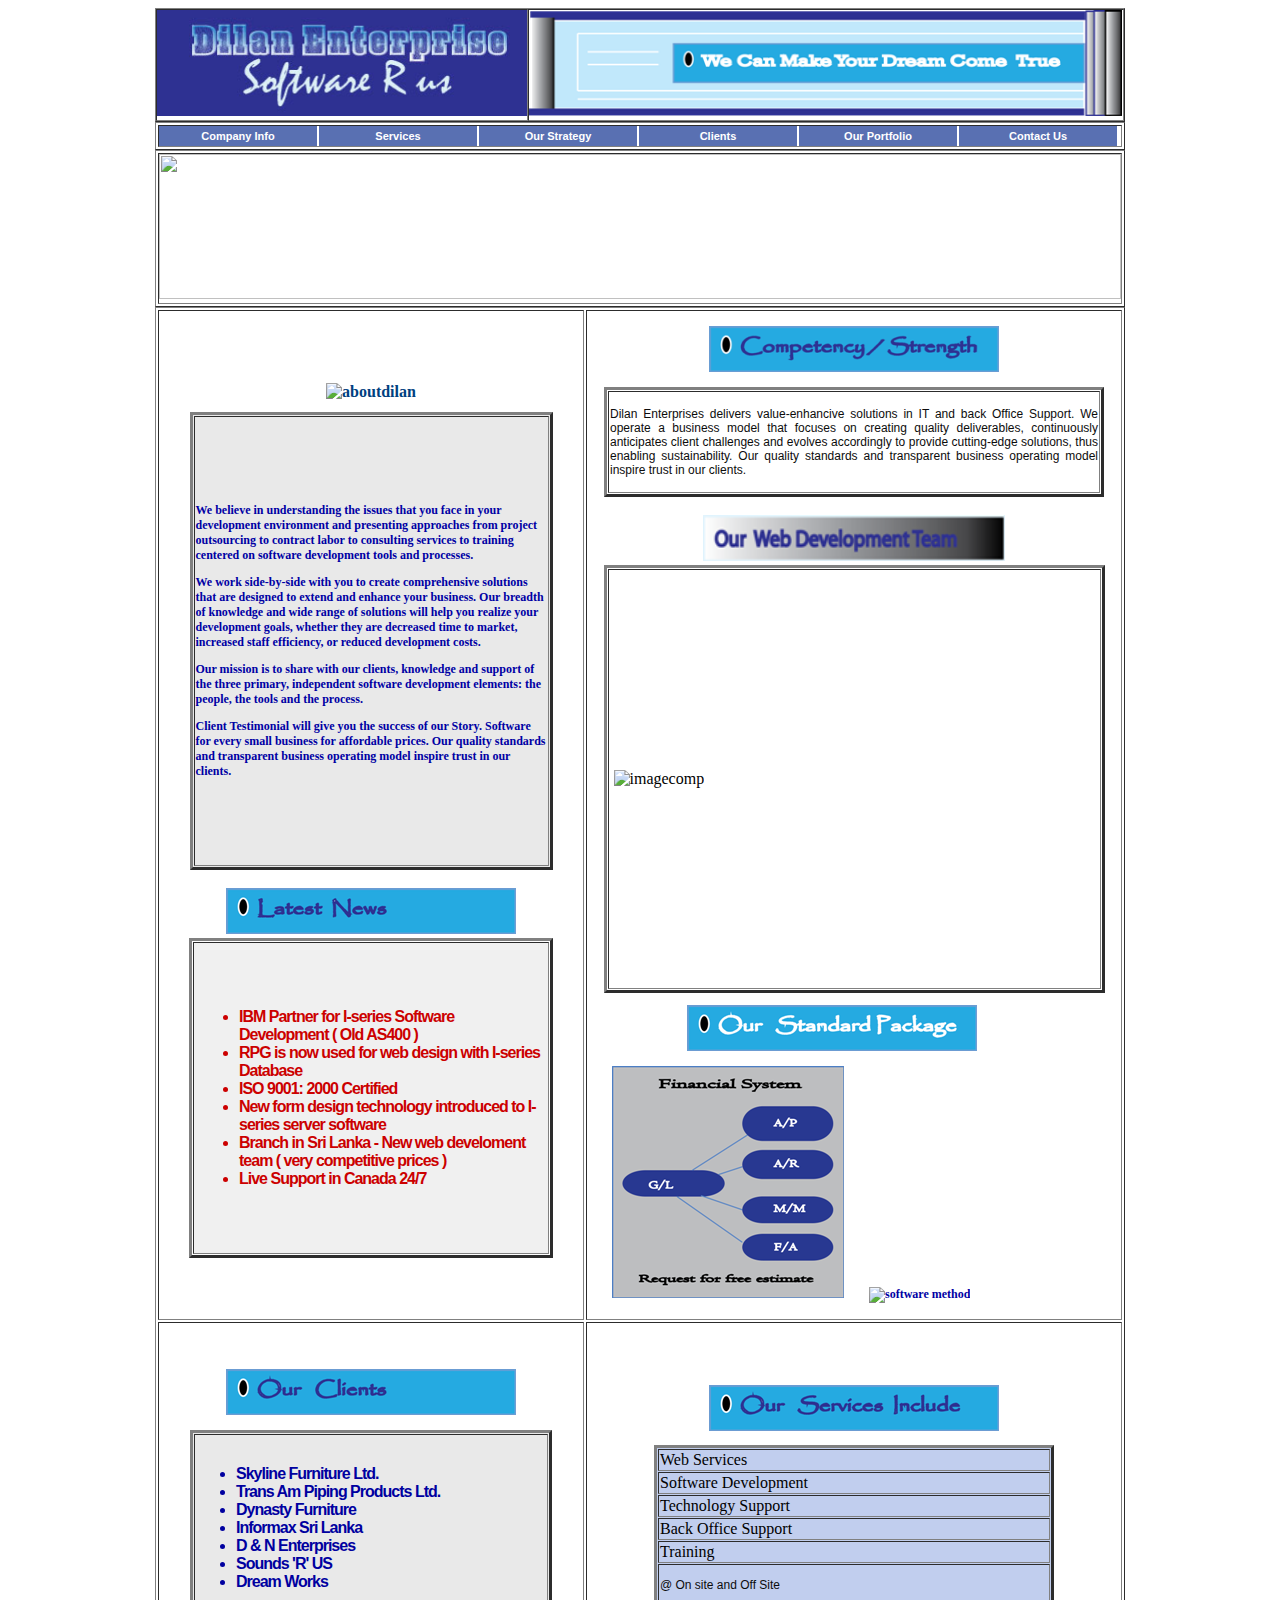
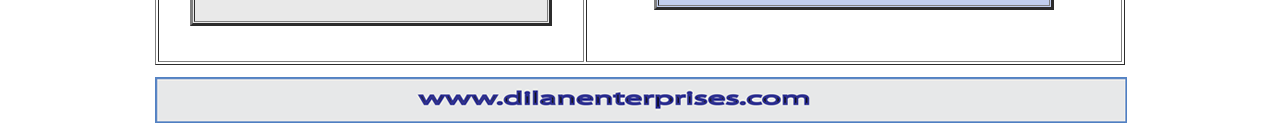
==== index.html @ 48dad783 "Update index.html" ====
<!DOCTYPE HTML>

<HTML>
<!--Created By : Natasha Gunaratne-->
<!--Created For: CMN352 Class - SAIT-->
<!--Created Purpose : Dilan Enterprises Home Page -->
<!--Function :  This is the Home page of Dilan Enterprises website -->
<!--         :  Dropdown Menu created to access different pages -->

<HEAD>
<TITLE>Welcome to Dilan Enterprise - Software 'R' Us </TITLE>
<link rel="stylesheet" type="text/css" href="css/styles.css">

<script type="text/javascript">
<!--
var timeout         = 500;
var closetimer		= 0;
var ddmenuitem      = 0;

// open hidden layer
function mopen(id)
{	
	// cancel close timer
	mcancelclosetime();

	// close old layer
	if(ddmenuitem) ddmenuitem.style.visibility = 'hidden';

	// get new layer and show it
	ddmenuitem = document.getElementById(id);
	ddmenuitem.style.visibility = 'visible';

}
// close showed layer
function mclose()
{
	if(ddmenuitem) ddmenuitem.style.visibility = 'hidden';
}

// go close timer
function mclosetime()
{
	closetimer = window.setTimeout(mclose, timeout);
}

// cancel close timer
function mcancelclosetime()
{
	if(closetimer)
	{
		window.clearTimeout(closetimer);
		closetimer = null;
	}
}

// close layer when click-out
document.onclick = mclose; 
// -->
</script>
</HEAD>
<BODY>
<div id="content">
<table width="970" border="1" cellspacing="0" cellpadding=" ">
  <tr valign="top"> 
    <td width="370" height="106">
      <img src="globalimages/dilan_logo.jpg" width="370" height="106" alt="Banner Picture for Website">	</td>
      <td width="591" height="106">
      <img src="globalimages/topbannerdilan.png" width="593" height="106" alt="Banner Picture for Website">	</td>
  </tr>
</table>
<table width="970" border="1" cellpadding=" ">
  <tr><td>
   <ul id="sddm">
    
    
    <li><a href="#" 
        onmouseover="mopen('m1')" 
        onmouseout="mclosetime()">Company Info</a>
        <div id="m1" 
            onmouseover="mcancelclosetime()" 
            onmouseout="mclosetime()">
        <a href="overview.html">Overview</a>
         <a href="expertise.html">Expertise</a>
        </div>
    </li>
    <li><a href="#" 
        onmouseover="mopen('m2')" 
        onmouseout="mclosetime()">Services</a>
        <div id="m2" 
            onmouseover="mcancelclosetime()" 
            onmouseout="mclosetime()">
        <a href="webservices.html">Web Design</a>
        <a href="as400services.html">I-Series Software</a>
        <a href="b2bservices.html">B2B Services</a>
        
        </div>
     </li>
     
     <li><a href="#" 
        onmouseover="mopen('m3')" 
        onmouseout="mclosetime()">Our Strategy</a>
        <div id="m3" 
            onmouseover="mcancelclosetime()" 
            onmouseout="mclosetime()">
        <a href="process.html">Process methodology</a>
        <a href="quality.html">Quality Assuarance</a>
       
        </div>
     </li>
     
        
    <li><a href="clients.html">Clients</a></li>
    <li><a href="portfolio.html">Our Portfolio</a></li>
    <li><a href="contact.html">Contact Us</a></li>
   	</ul>
    <div style="clear:both"></div>
  
  </td></tr>
</table>

<table width="970" height="100" border="1" cellpadding=" ">
    <td>
  <img src="globalimages/secondleveledited.png" alt="" name="logo" width="962" height="145"></td>
</table>
<table width="970" height="1358" border="1" cellpadding=" ">
  <tr>
  
  	<td width="424" height="800">
	
         <h1 class="style1"> <img src="globalimages/companyheadshort.png" alt="aboutdilan" name="keypoint2" width="407" height="69" align="top"></h1>
			
<table width="363" height="454" border="3" align="center" cellpadding="1" cellspacing="1"  bgcolor="#E9E9E9" >
	 		  <tr>
	 		    <td width="347" height="446"><h3 align="justify">We believe in understanding the issues that you face in your development environment and presenting approaches from project outsourcing to contract labor to consulting services to training centered on software development tools and processes. </h3>
                <h3 align="justify"> We work side-by-side with you to create comprehensive solutions that are designed to extend and enhance your business. Our breadth of knowledge and wide range of solutions will help you realize your development goals, whether they are decreased time to market, increased staff efficiency, or reduced development costs.</h3>
	 		     
 		        <h3 align="justify">Our mission is to share with our clients, knowledge and support of the three primary, independent software development elements: the people, the tools and the process.</h3>	 
                <h3 align="justify">Client Testimonial will give you the success of our Story. Software for every small business for affordable prices.   Our quality standards and transparent business operating model inspire trust in  our clients. </h3>
                </td>
 		      </tr>
	  </table>
	  <table width="364" height="310" border="3" align="center" cellpadding="5" cellspacing="1">
<caption>
	 		    
	    
              <br>
              <img name="keypoint3" src="globalimages/pointform2.png" width="290" height="46" alt="Latest news">
	 		  <br>
	 		 
</caption>
	 		  <tr>
	 		    <td width="344" height="300" bgcolor="#F0F0F0"><ul>
	 		      <li class="epac">IBM Partner for I-series Software Development ( Old AS400 )</li>
	 		      <li class="epac">RPG is now used for web design with I-series Database</li>
	 		      <li class="epac">ISO 9001: 2000 Certified</li>
	 		      <li class="epac">New form design technology introduced to  I-series server software</li>
	 		      <li class="epac">Branch in Sri Lanka - New web develoment team ( very competitive prices )</li>
	 		      <li class="epac">Live Support in Canada 24/7</li>
 		        </ul></td>
 		      </tr>
	  </table>
      
   </td>
    
    <td width="534">
	
         <h1 class="style1"><img name="keypoint2" src="globalimages/pointform.png" width="290" height="46" alt="company strength"></h1>
			
<table width="500" height="110" border="3" align="center" cellpadding="1" cellspacing="1" bgcolor="#FFFFFF">
	 		  <tr>
	 		    <td><p align="justify">Dilan Enterprises delivers value-enhancive solutions in IT  and back Office Support. We operate a business model that focuses on creating  quality deliverables, continuously anticipates client challenges and evolves  accordingly to provide cutting-edge solutions, thus enabling sustainability.  Our quality standards and transparent business operating model inspire trust in  our clients.</p></td>
 		      </tr>
	  </table>
	  <table width="501" height="416" border="3" align="center" cellpadding="5" cellspacing="1">
<caption>
	 		    <br>
	          <img name="keypoint3" src="globalimages/webteam.png" width="302" height="46" alt="web develoment team">
	    </caption>
	 		  <tr>
	 		    <td width="536" height="408"><img src="globalimages/team.jpg" width="479" height="374" alt="imagecomp"></td>
        </tr>
	  </table>
	  <p align="justify" class="padding  style11"><img src="globalimages/pointform5.png" alt="Standard Package" name="pinpoint" width="290" height="46" hspace="100"></p>
<h3 align="center"><img src="globalimages/standardpackage2.png" alt="financial package" name="ourmodel" width="232" height="232" hspace="25"><img src="images/standardpackage.png" alt="software method" name="ourmodel" width="232" height="232"></h3>
	  

  </tr>
  
<tr>
  
  	<td width="424" height="335">
	
         <h1 class="style1"> <img name="keypoint2" src="globalimages/pointform4.png" width="290" height="46" alt="our clients"></h1>
			
	 		<table width="362" height="196" border="3" align="center" cellpadding="1" cellspacing="1" bgcolor="#E9E9E9">
	 		  <tr>
	 		    <td width="350" height="136"><ul>
	 		      <li class="epac2">Skyline Furniture Ltd. </li>
	 		      <li class="epac2">Trans Am Piping Products Ltd.</li>
	 		      <li class="epac2">Dynasty Furniture</li>
	 		      <li class="epac2">Informax Sri Lanka</li>
	 		      <li class="epac2">D &amp; N Enterprises</li>
	 		      <li class="epac2">Sounds 'R' US</li>
	 		      <li class="epac2">Dream Works</li>
	 		      </ul></td>
 		      </tr>
	 		  
	  </table>
	  
    </td>

    <td width="534">
	
<h1 class="style1"> <img name="keypoint2" src="globalimages/pointform3.png" width="290" height="46" alt="Our Service"></h1>
			
	 		<table width="400" height="150" border="3" align="center" cellpadding="1" cellspacing="1" bgcolor="#C1CEEE">
	 		  <tr>
	 		    <td>Web Services</td>
 		      </tr>
	 		  <tr>
	 		    <td>Software Development</td>
 		      </tr>
	 		  <tr>
	 		    <td>Technology Support</td>
 		      </tr>
	 		  <tr>
	 		    <td>Back Office Support</td>
 		      </tr>
	 		  <tr>
	 		    <td>Training</td>
 		      </tr>
	 		  <tr>
	 		    <td width="388"><p align="justify">@ On site and Off Site </p></td>
 		      </tr>
	  </table>
	  
    </td>
    
       
  </tr>  
  
</table>



<p>	<img src="globalimages/bottom.png" width="972" height="46" alt="Page Bottom Indication"></p>
</div>
</BODY>
</HTML>
---- css/styles.css ----
body {
  background-color:#FFFFFF;
  background-image: url('../images/vertical_gradient.jpg');
  background-repeat:repeat-x;
}

h1
	{
	color:#004080;
	text-align:center;
	font-size:16px;
	}
h2
	{
	color:#3272C0;
	text-align:justify;
	font-size: 14px;
	}
h3
	{
	color:#0000A4;
	text-align:left;
	font-size: 12px;
	}

h4
	{
	color:#C1CEEE;
	text-align:left;
	font-size: 10px;
	}
p 
  {  
  font-family:Arial, Helvetica, sans-serif ; 
  font-size: 12px; 
  font-style: normal; 
  line-height: 14px; 
  font-weight: normal; 
  color:#0C0C0C; 
  text-decoration: none; 
  }


p.style1 {color:#309;
font-size:14px;
font-family:Arial, Helvetica, sans-serif}

p.style12 {color:#309;
font-size:12px;
font-family:Arial, Helvetica, sans-serif}

p.style13 {color:#309;
font-size:10px;
font-family:Arial, Helvetica, sans-serif}

.epac {
	font-family: Arial, Helvetica, sans-serif;
	font-size: 16px;
	font-style: normal;
	font-weight: bold;
	color: #CC0000;
	text-decoration: none;
	letter-spacing: -1px;
	text-align: left;
  }

.epac2 {
	font-family: Arial, Helvetica, sans-serif;
	font-size: 16px;
	font-style: normal;
	font-weight: bold;
	color:#0000A0;
	text-decoration: none;
	letter-spacing: -1px;
	text-align: left;
  }	

#content {
  width: 970px ;
  margin-left: auto ;
  margin-right: auto ;
}

#sddm
{	margin: 0;
	padding: 0;
	z-index: 30}

#sddm li
{	margin: 0;
	padding: 0;
	list-style: none;
	float: left;
	font: bold 11px arial}

#sddm li a
{	display: block;
	margin: 0 2px 0 0;
	padding: 4px 10px;
	width: 138px;
	background: #5970B2;
	color: #FFF;
	text-align: center;
	text-decoration: none}

#sddm li a:hover
{	background: #49A3FF}

#sddm div
{	position: absolute;
	visibility: hidden;
	margin: 0;
	padding: 0;
	background: #EAEBD8;
	border: 1px solid #5970B2}

	#sddm div a
	{	position: relative;
		display: block;
		margin: 0;
		padding: 5px 10px;
		width: auto;
		white-space: nowrap;
		text-align: left;
		text-decoration: none;
		background: #EAEBD8;
		color: #2875DE;
		font: 11px arial}

	#sddm div a:hover
	{	background: #49A3FF;
		color: #FFF}
	 	 

a:link {color:#FF0000;}    /* unvisited link */
a:visited {color:#00FF00;} /* visited link */
a:hover {color:#FF00FF;}   /* mouse over link */
a:active {color:#0000FF;}  /* selected link */
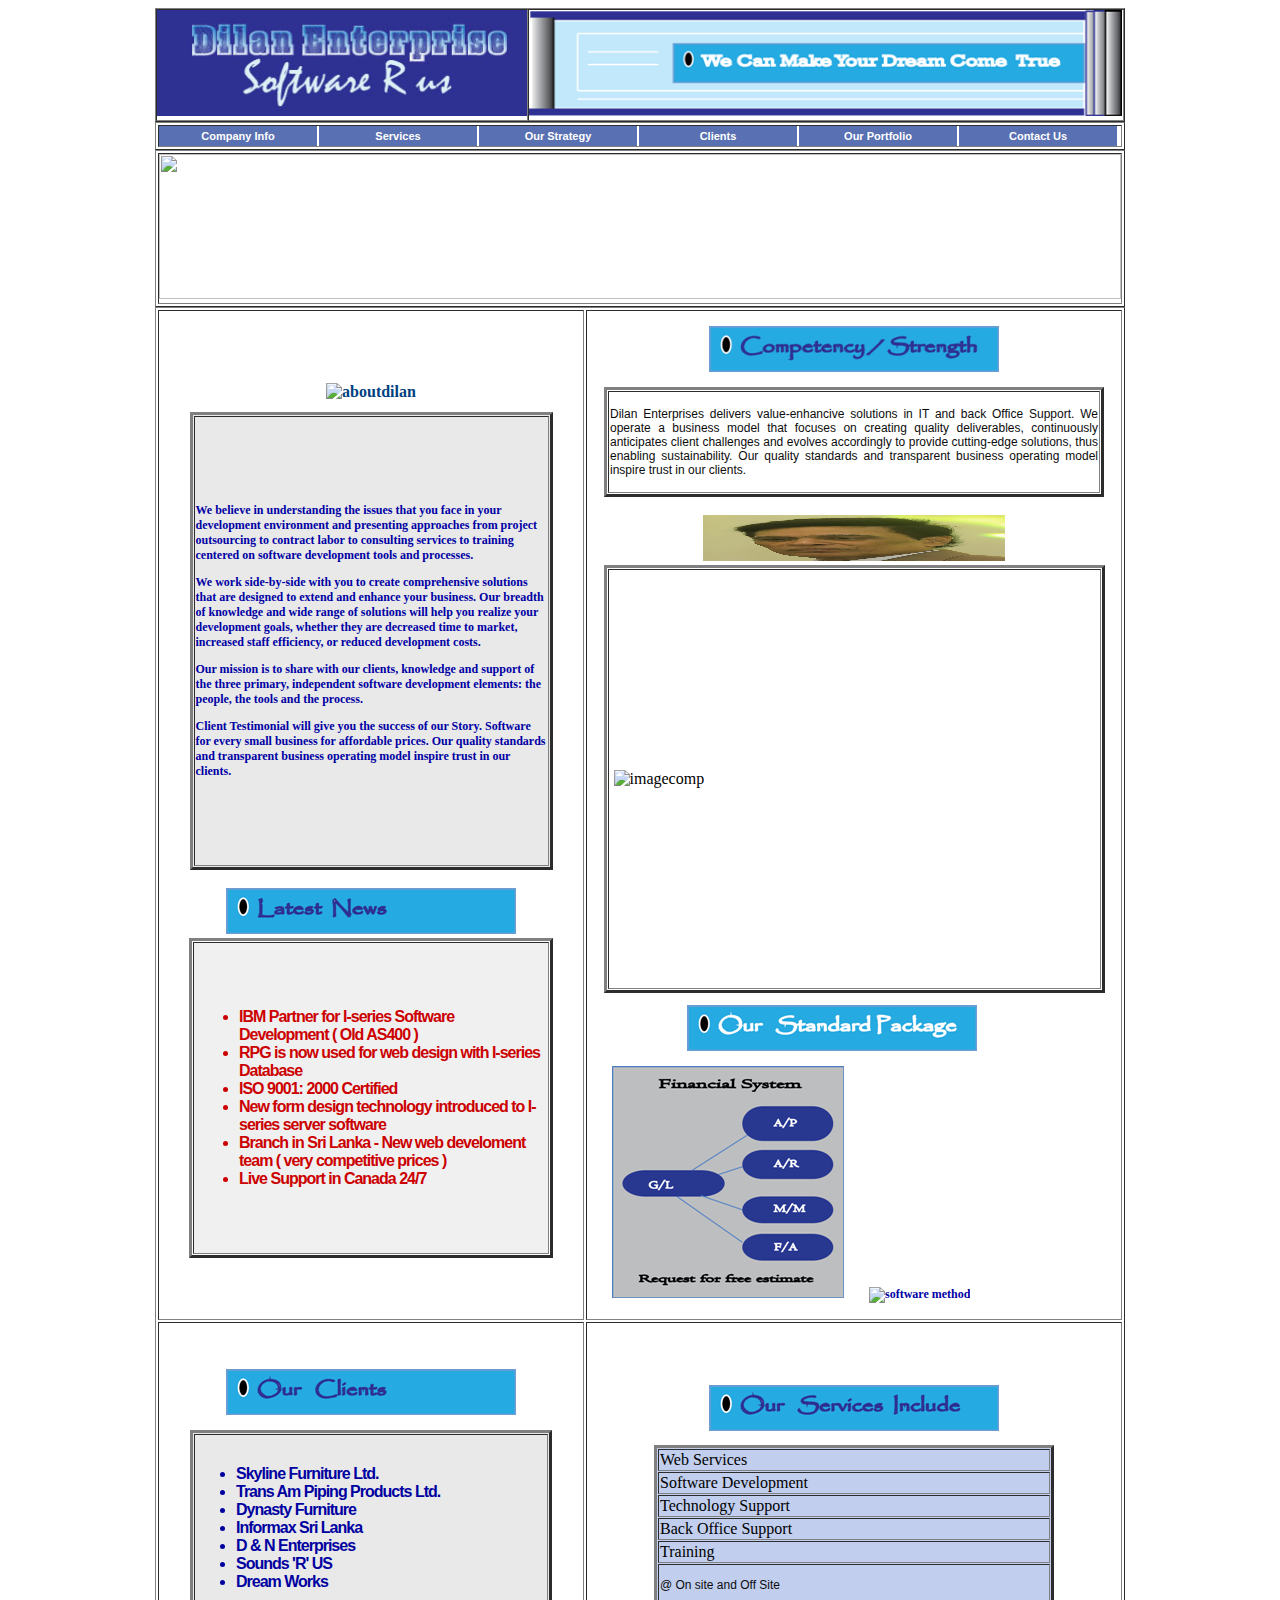
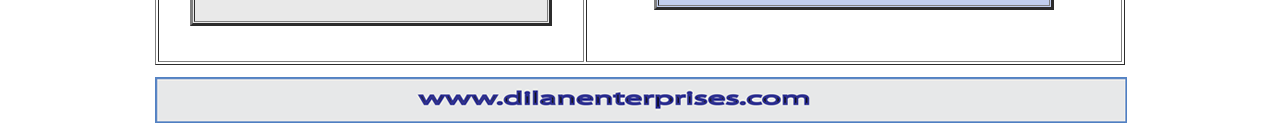
==== commit 45c11543: "Update index.html" ====
--- a/index.html
+++ b/index.html
@@ -174,7 +174,7 @@
 	  <table width="501" height="416" border="3" align="center" cellpadding="5" cellspacing="1">
 <caption>
 	 		    <br>
-	          <img name="keypoint3" src="globalimages/webteam.png" width="302" height="46" alt="web develoment team">
+	          <img name="keypoint3" src="globalimages/webteam1.jpg" width="302" height="46" alt="web develoment team">
 	    </caption>
 	 		  <tr>
 	 		    <td width="536" height="408"><img src="globalimages/team.jpg" width="479" height="374" alt="imagecomp"></td>
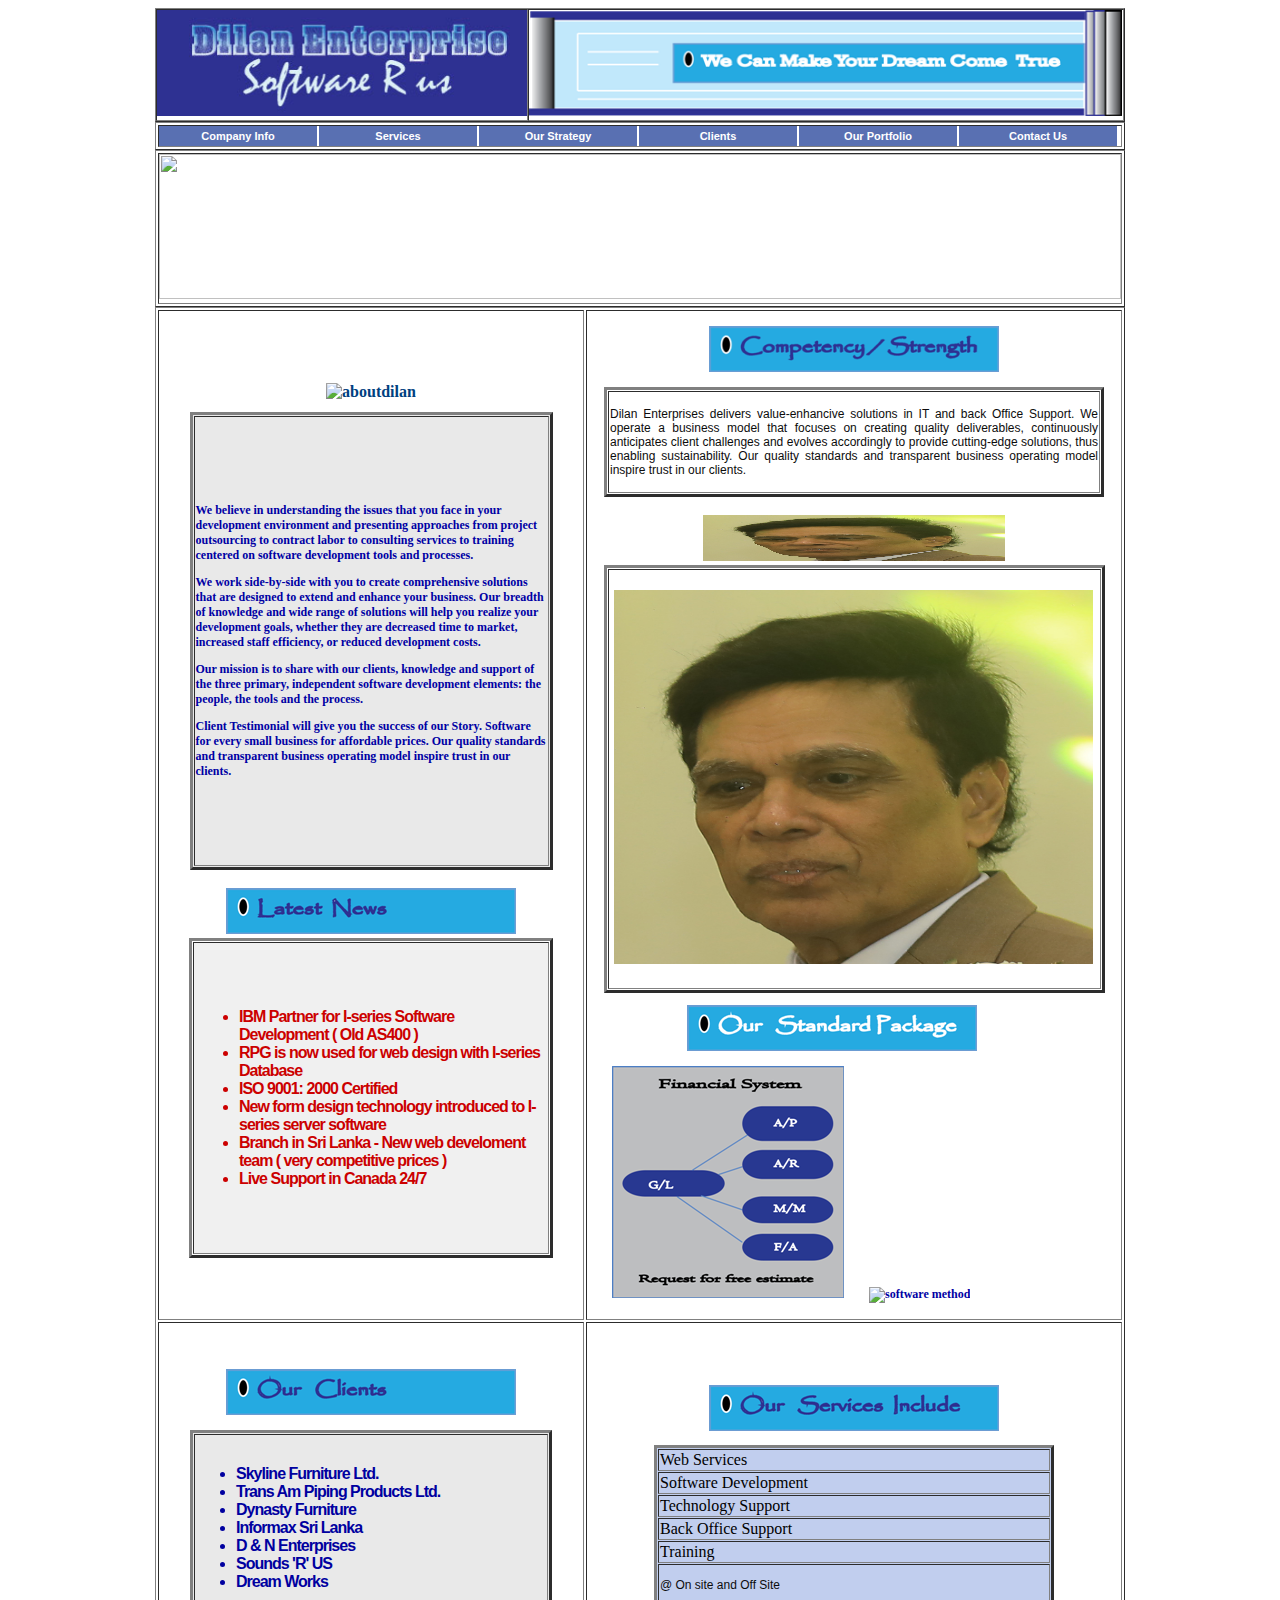
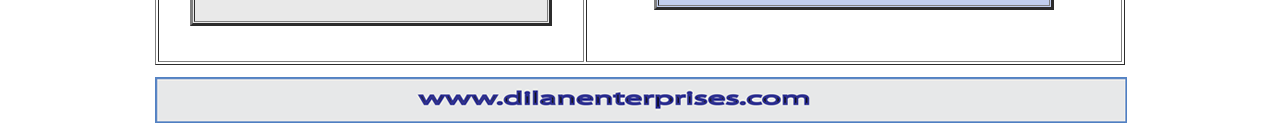
==== commit 8675c9d8: "Update index.html" ====
--- a/index.html
+++ b/index.html
@@ -177,7 +177,7 @@
 	          <img name="keypoint3" src="globalimages/webteam1.jpg" width="302" height="46" alt="web develoment team">
 	    </caption>
 	 		  <tr>
-	 		    <td width="536" height="408"><img src="globalimages/team.jpg" width="479" height="374" alt="imagecomp"></td>
+	 		    <td width="536" height="408"><img src="globalimages/webteam1.jpg" width="479" height="374" alt="imagecomp"></td>
         </tr>
 	  </table>
 	  <p align="justify" class="padding  style11"><img src="globalimages/pointform5.png" alt="Standard Package" name="pinpoint" width="290" height="46" hspace="100"></p>
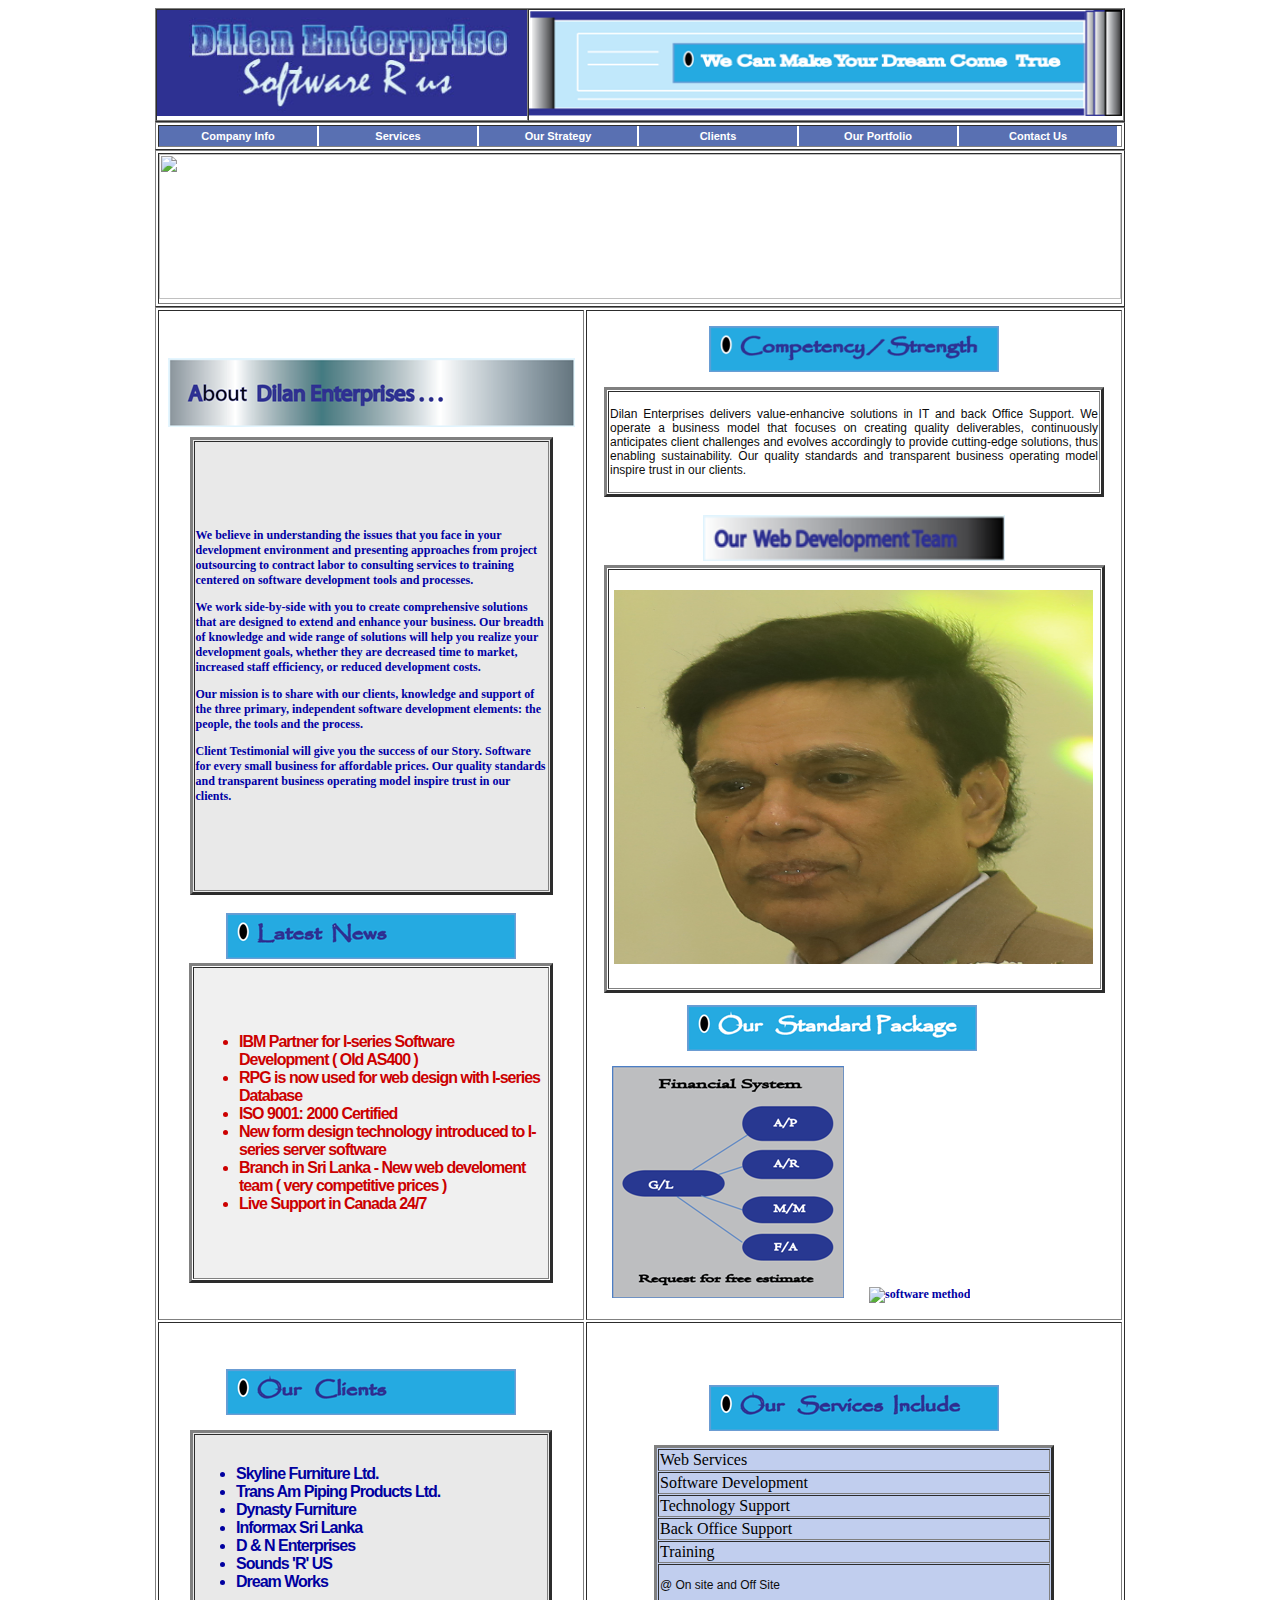
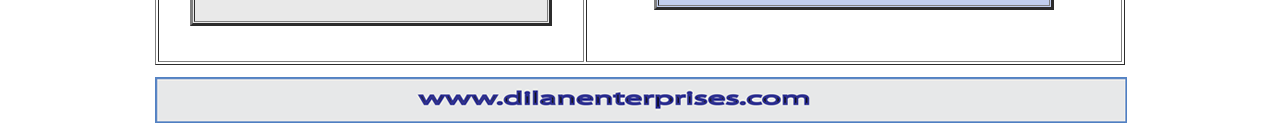
==== commit 50901e0f: "Update index.html" ====
--- a/index.html
+++ b/index.html
@@ -174,7 +174,7 @@
 	  <table width="501" height="416" border="3" align="center" cellpadding="5" cellspacing="1">
 <caption>
 	 		    <br>
-	          <img name="keypoint3" src="globalimages/webteam1.jpg" width="302" height="46" alt="web develoment team">
+	          <img name="keypoint3" src="globalimages/webteam.png" width="302" height="46" alt="web develoment team">
 	    </caption>
 	 		  <tr>
 	 		    <td width="536" height="408"><img src="globalimages/webteam1.jpg" width="479" height="374" alt="imagecomp"></td>
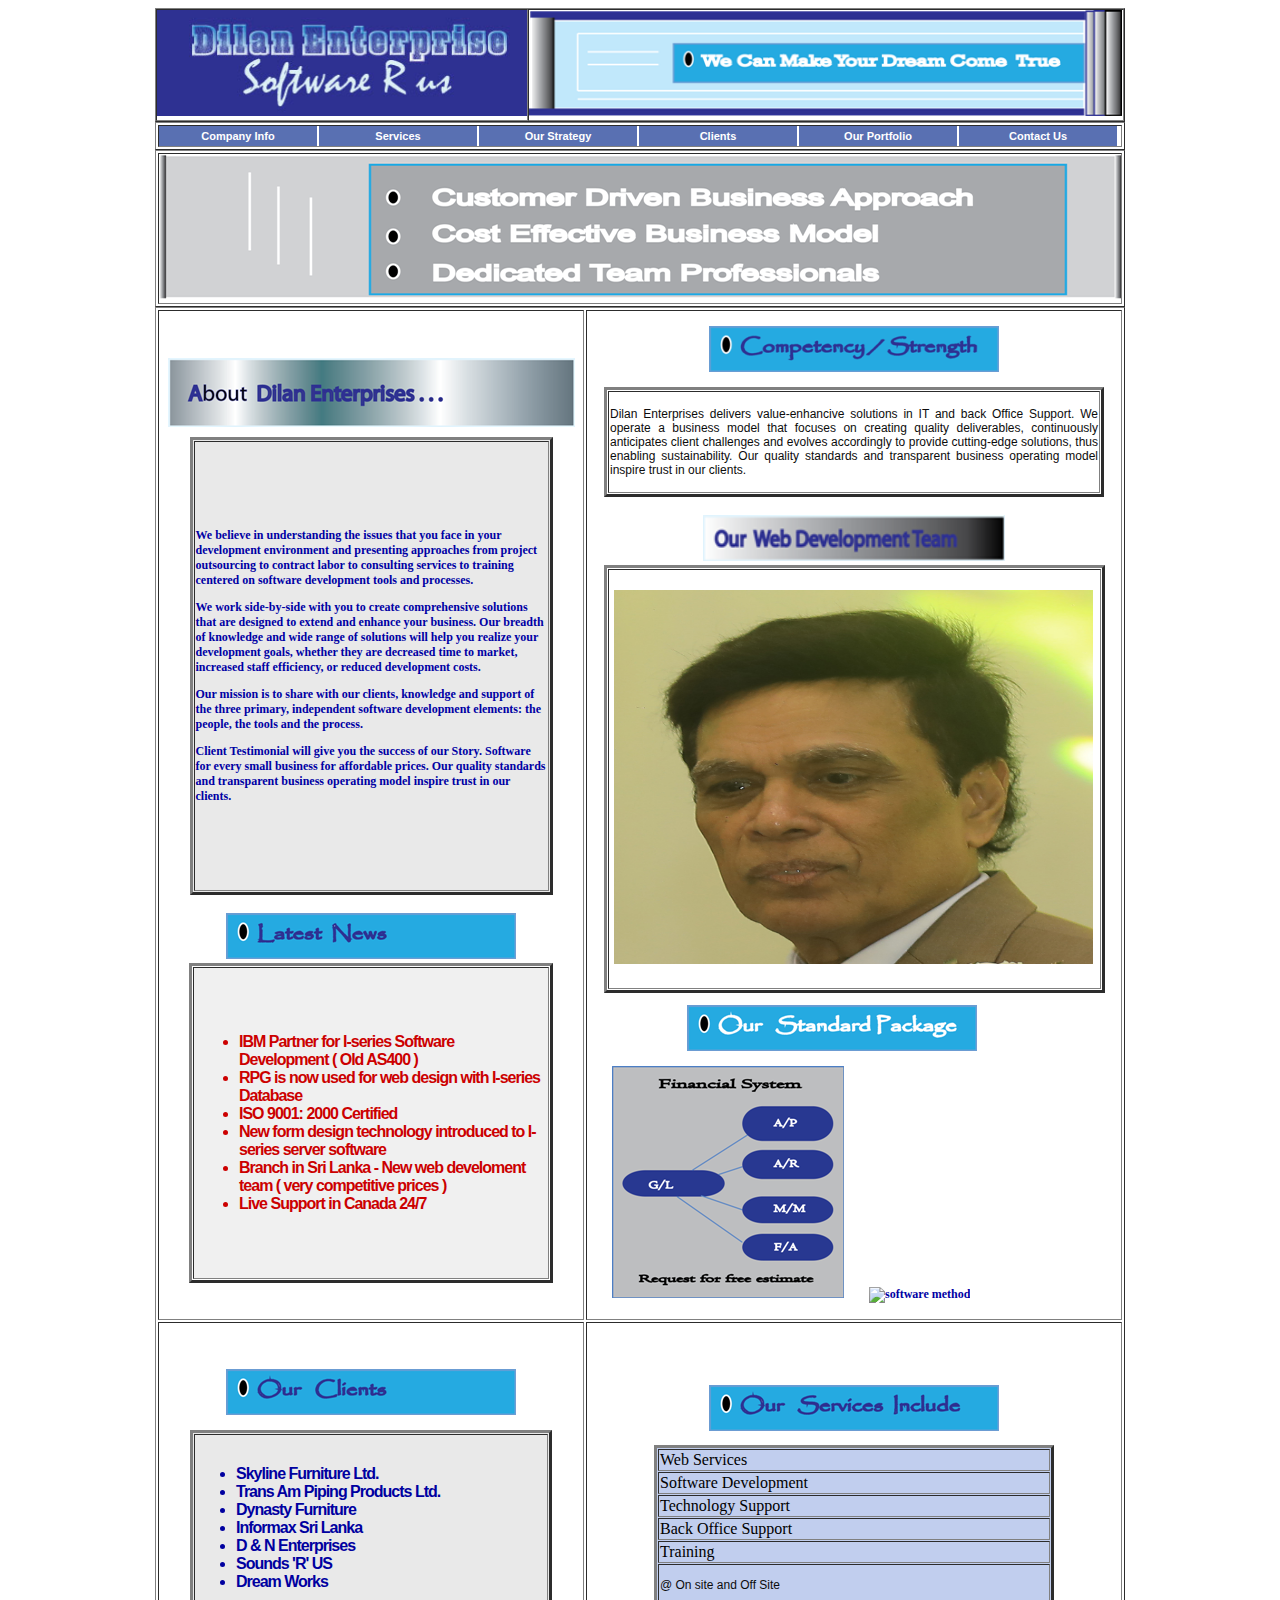
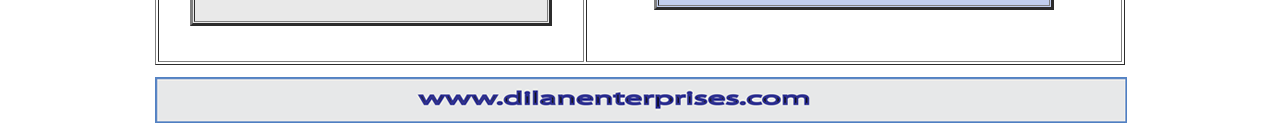
==== commit 11ad4113: "Update index.html" ====
--- a/index.html
+++ b/index.html
@@ -181,7 +181,7 @@
         </tr>
 	  </table>
 	  <p align="justify" class="padding  style11"><img src="globalimages/pointform5.png" alt="Standard Package" name="pinpoint" width="290" height="46" hspace="100"></p>
-<h3 align="center"><img src="globalimages/standardpackage2.png" alt="financial package" name="ourmodel" width="232" height="232" hspace="25"><img src="images/standardpackage.png" alt="software method" name="ourmodel" width="232" height="232"></h3>
+<h3 align="center"><img src="globalimages/standardpackage2.png" alt="financial package" name="ourmodel" width="232" height="232" hspace="25"><img src="Globalimages/standardpackage.png" alt="software method" name="ourmodel" width="232" height="232"></h3>
 	  
 
   </tr>
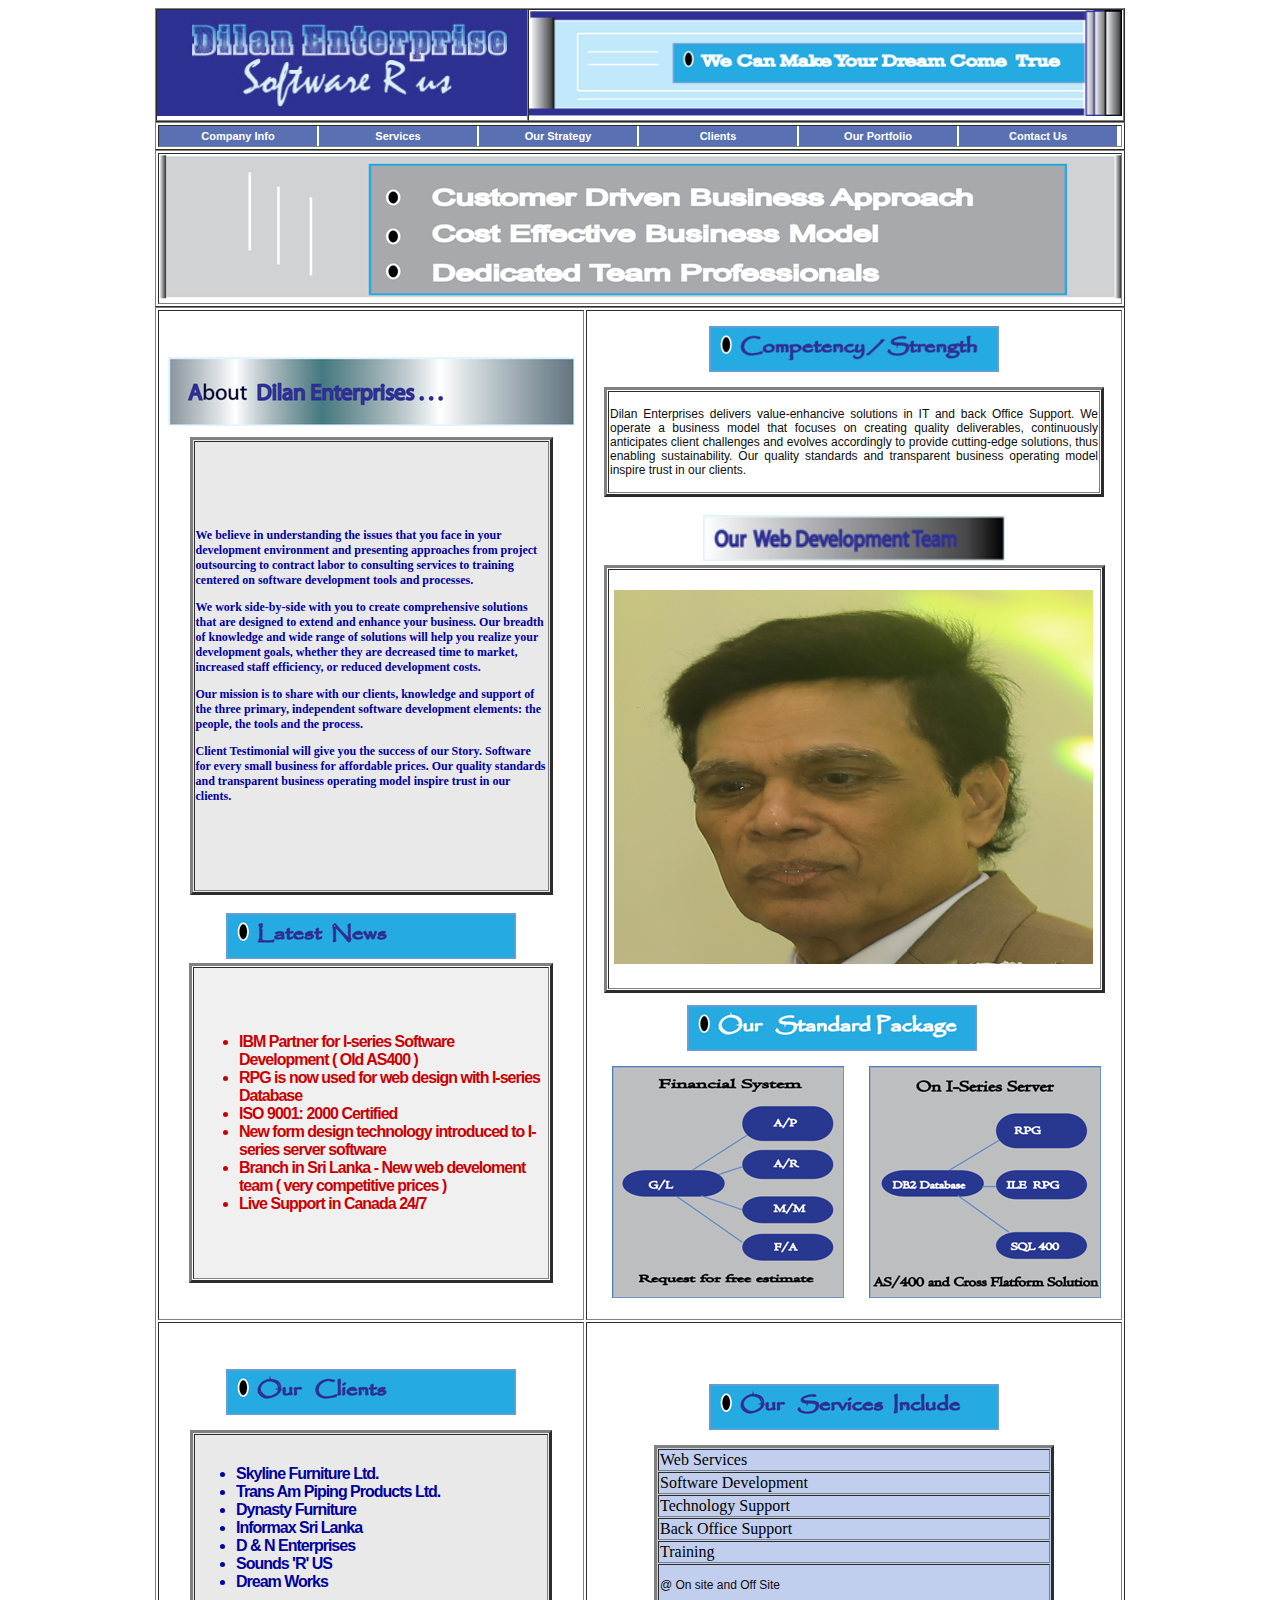
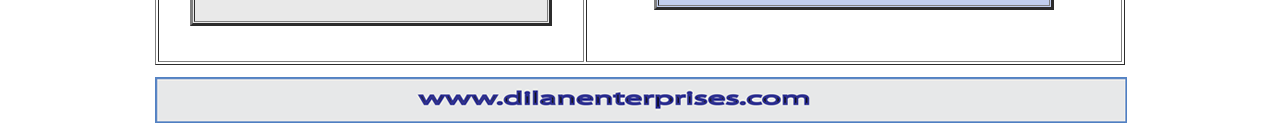
==== commit 3a8479cc: "Update index.html" ====
--- a/index.html
+++ b/index.html
@@ -181,7 +181,7 @@
         </tr>
 	  </table>
 	  <p align="justify" class="padding  style11"><img src="globalimages/pointform5.png" alt="Standard Package" name="pinpoint" width="290" height="46" hspace="100"></p>
-<h3 align="center"><img src="globalimages/standardpackage2.png" alt="financial package" name="ourmodel" width="232" height="232" hspace="25"><img src="Globalimages/standardpackage.png" alt="software method" name="ourmodel" width="232" height="232"></h3>
+<h3 align="center"><img src="globalimages/standardpackage2.png" alt="financial package" name="ourmodel" width="232" height="232" hspace="25"><img src="globalimages/standardpackage.png" alt="software method" name="ourmodel" width="232" height="232"></h3>
 	  
 
   </tr>
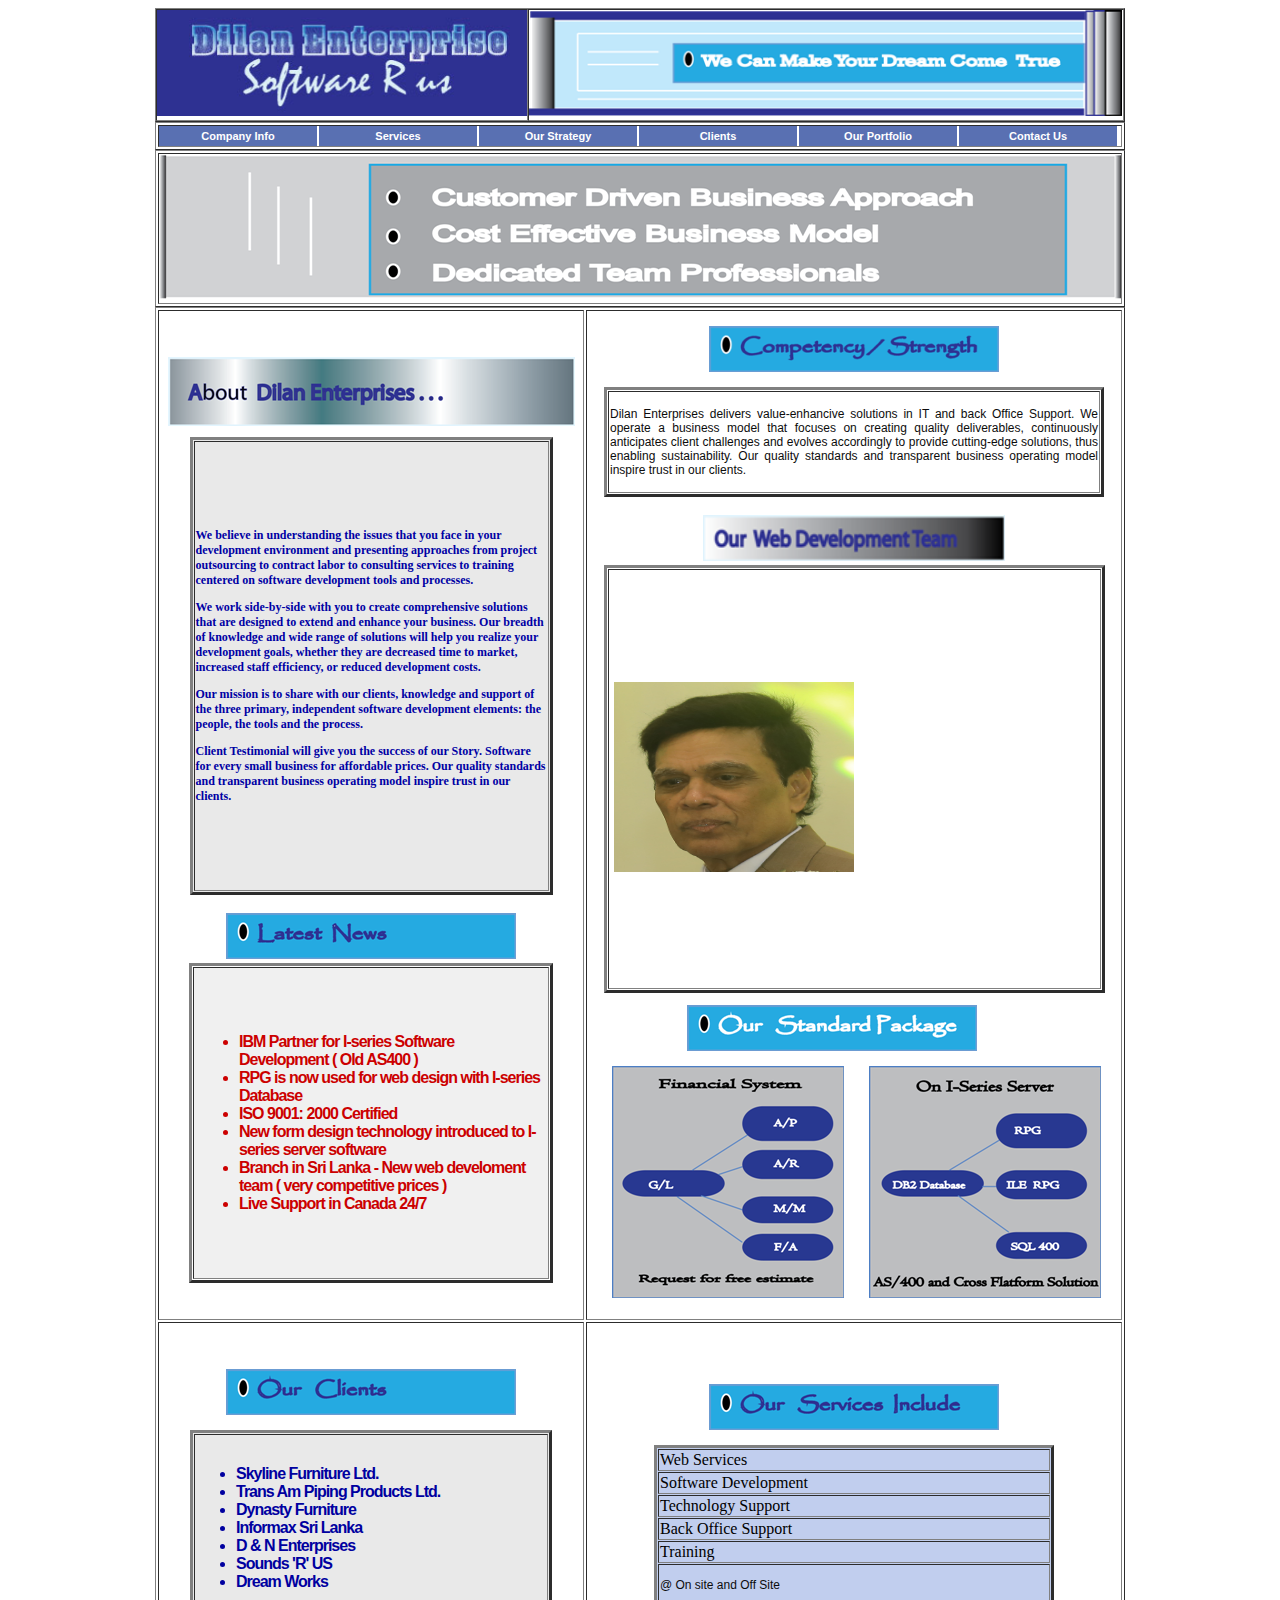
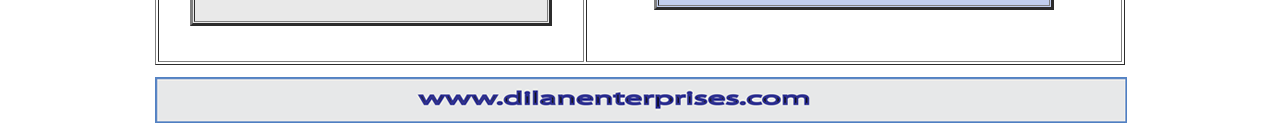
==== commit 14ebf2cf: "Update index.html" ====
--- a/index.html
+++ b/index.html
@@ -177,7 +177,7 @@
 	          <img name="keypoint3" src="globalimages/webteam.png" width="302" height="46" alt="web develoment team">
 	    </caption>
 	 		  <tr>
-	 		    <td width="536" height="408"><img src="globalimages/webteam1.jpg" width="479" height="374" alt="imagecomp"></td>
+	 		    <td width="536" height="408"><img src="globalimages/webteam1.jpg" width="240" height="190" alt="imagecomp"></td>
         </tr>
 	  </table>
 	  <p align="justify" class="padding  style11"><img src="globalimages/pointform5.png" alt="Standard Package" name="pinpoint" width="290" height="46" hspace="100"></p>
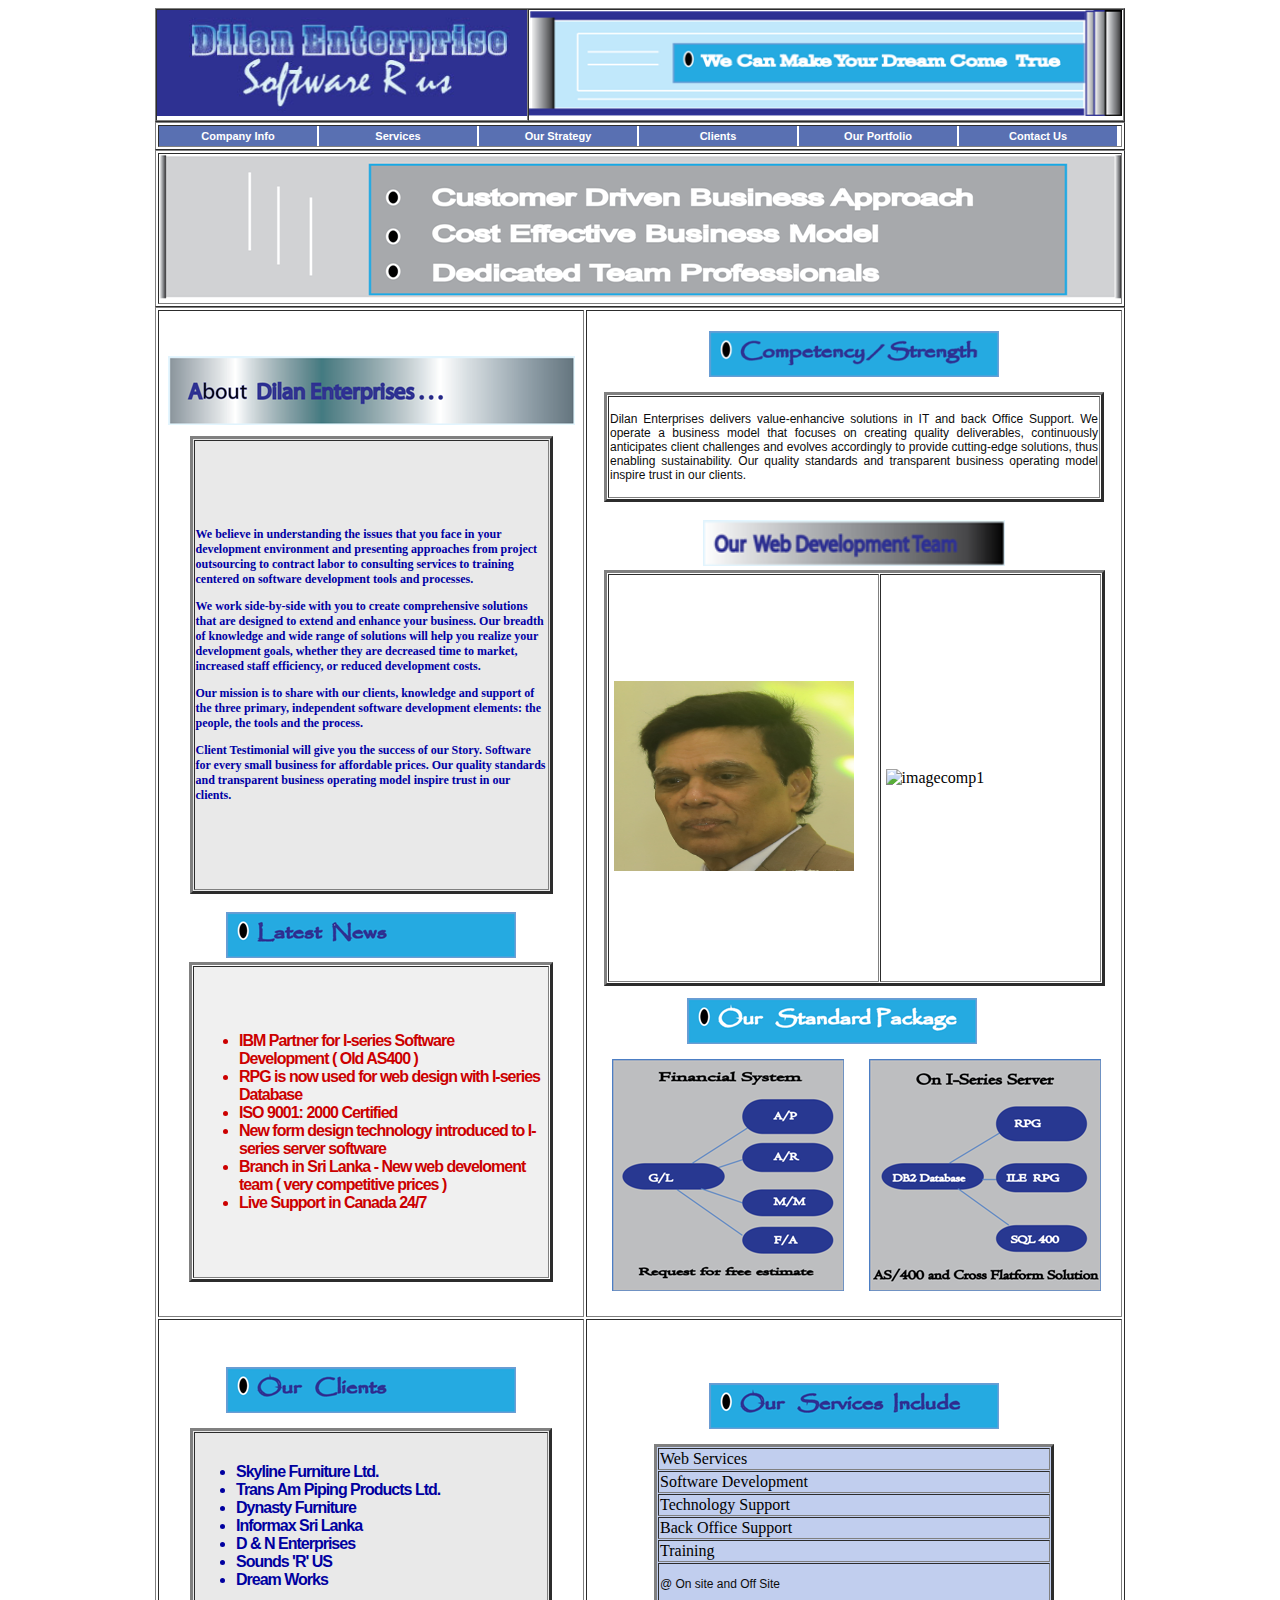
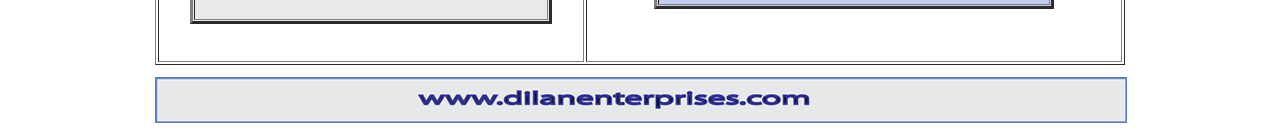
==== commit ccea3a3a: "Update index.html" ====
--- a/index.html
+++ b/index.html
@@ -177,7 +177,8 @@
 	          <img name="keypoint3" src="globalimages/webteam.png" width="302" height="46" alt="web develoment team">
 	    </caption>
 	 		  <tr>
-	 		    <td width="536" height="408"><img src="globalimages/webteam1.jpg" width="240" height="190" alt="imagecomp"></td>
+	 		    <td width="268" height="204"><img src="globalimages/webteam1.jpg" width="240" height="190" alt="imagecomp"></td>
+			  <td width="268" height="204"><img src="globalimages/manoj.jpg" width="240" height="190" alt="imagecomp1"></td>
         </tr>
 	  </table>
 	  <p align="justify" class="padding  style11"><img src="globalimages/pointform5.png" alt="Standard Package" name="pinpoint" width="290" height="46" hspace="100"></p>
